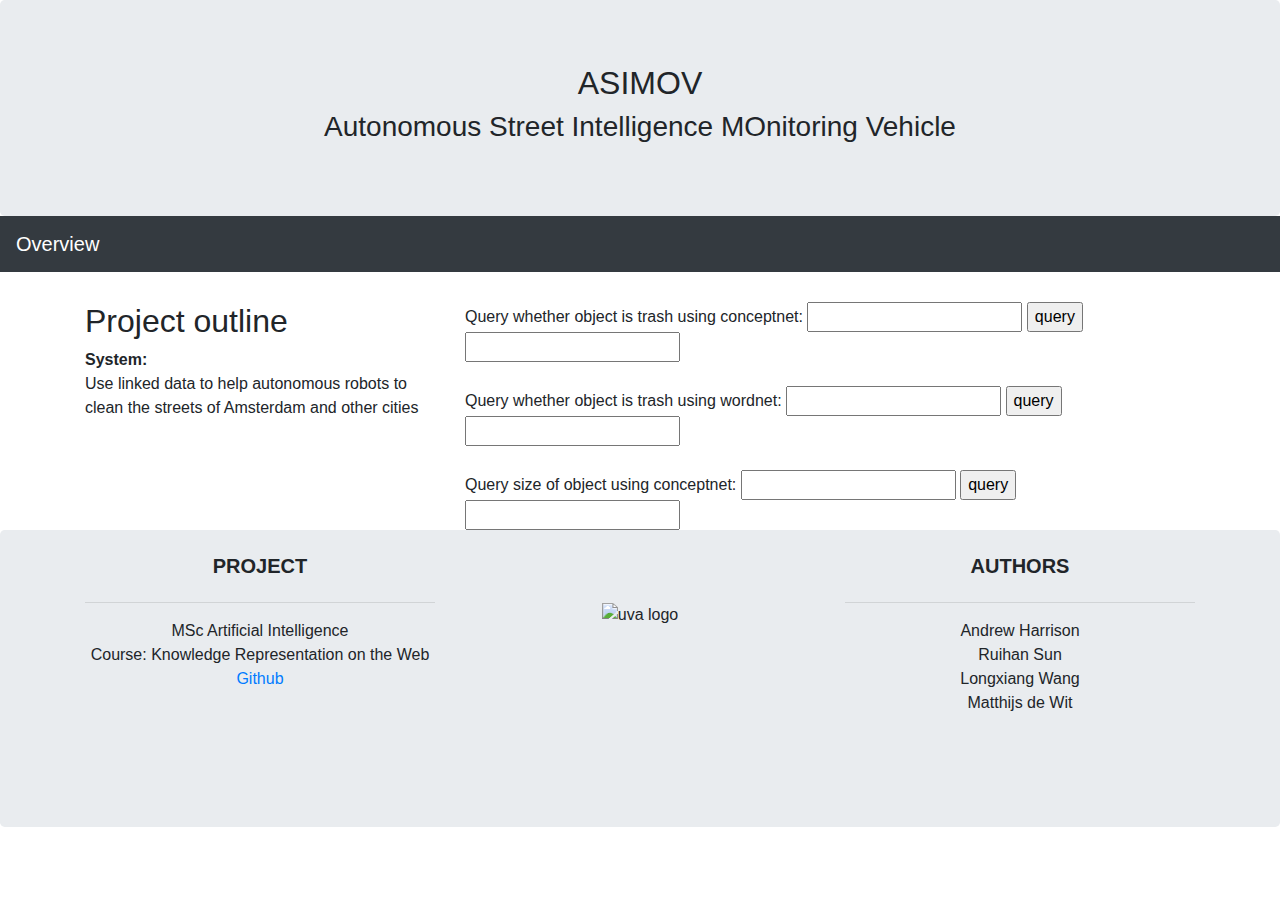
==== templates/index.html @ 2cab8ff0 "webserver" ====
<!DOCTYPE html>
<html lang="en">
<head>
  <title>ASIMOV</title>
  <meta charset="utf-8">
  <meta name="viewport" content="width=device-width, initial-scale=1">
  <link rel="stylesheet" href="https://maxcdn.bootstrapcdn.com/bootstrap/4.5.0/css/bootstrap.min.css">
  <script src="https://ajax.googleapis.com/ajax/libs/jquery/3.5.1/jquery.min.js"></script>
  <script src="https://cdnjs.cloudflare.com/ajax/libs/popper.js/1.16.0/umd/popper.min.js"></script>
  <script src="https://maxcdn.bootstrapcdn.com/bootstrap/4.5.0/js/bootstrap.min.js"></script>
  <link rel="stylesheet" type="text/css" href="static/css/style.css">
  <style>
  .fakeimg {
    height: 200px;
    background: #aaa;
  }
  </style>
</head>

<body>

<div class="jumbotron title text-center" style="margin-bottom:0">
  <h2 id="title">ASIMOV</h2>
  <h3>Autonomous Street Intelligence MOnitoring Vehicle</h3>
</div>

<nav class="navbar navbar-expand-sm bg-dark navbar-dark sticky-top" id="navbar">
  <a class="navbar-brand" href="index.html">Overview</a>
  <button class="navbar-toggler" type="button" data-toggle="collapse" data-target="#collapsibleNavbar">
    <span class="navbar-toggler-icon"></span>
  </button>
</nav>

<div class="container" style="margin-top:30px">
  <div class="row">
    <div class="col-sm-4">
      <div class="grey-box">
        <h2>Project outline</h2>
        <text style="font-weight:bold;">System:</text><p>Use linked data to help autonomous robots to clean the streets of Amsterdam and other cities</p>
      </div>
      <br>
    </div>

    <div class="col-sm-8">
        Query whether object is trash using conceptnet: <input type="text" id="cntrash-input"> <input type="button" value="query" id="cntrash-button" onclick="cntrash()">
        <br>
        <input type="text" id="cntrash-output">
        <br><br>
        Query whether object is trash using wordnet: <input type="text" id="wntrash-input"> <input type="button" value="query" id="wntrash-button" onclick="wntrash()">
        <br>
        <input type="text" id="wntrash-output">
        <br><br>
        Query size of object using conceptnet: <input type="text" id="cnsize-input"> <input type="button" value="query" id="cnsize-button" onclick="cnsize()">
        <br>
        <input type="text" id="cnsize-output">
    </div>

    <script>
        function cntrash() {
            function successHandler(result) {
                document.getElementById("cntrash-output").value = result;
            }
            var input = document.getElementById("cntrash-input").value;
            result = $.ajax({url: "/cntrash/" + input, type: 'GET', success: successHandler})
        }

        function wntrash() {
            function successHandler(result) {
                document.getElementById("wntrash-output").value = result;
            }
            var input = document.getElementById("wntrash-input").value;
            result = $.ajax({url: "/wntrash/" + input, type: 'GET', success: successHandler})
        }

        function cnsize() {
            function successHandler(result) {
                document.getElementById("cnsize-output").value = result;
            }
            var input = document.getElementById("cnsize-input").value;
            result = $.ajax({url: "/cnsize/" + input, type: 'GET', success: successHandler})
        }
    </script>
        
  </div>
</div>

<!-- Footer -->
<footer class="center jumbotron page-footer font-small mdb-color lighten-3 pt-4">

  <!-- Footer Links -->
  <div class="container text-center">

    <!-- Grid row -->
    <div class="row">

      <!-- Grid column -->
      <div class="col-md-4 ">
        <h5 class="font-weight-bold text-uppercase mb-4">Project</h5><hr>
        <text>MSc Artificial Intelligence</text>
        <br>
        <text>Course:</text>
        <text>Knowledge Representation on the Web</text>
        <br>
        <a href="https://github.com/matthijsdewit111/KRW">Github</a>
      </div>
      <!-- Grid column -->

      <!-- <hr class="clearfix w-100 d-md-none"> -->

      <!-- Grid column -->
      <div class="col-md-4 ">
        <br><br>
        <img src="https://www.vu.nl/nl/Images/VUlogo_NL_Blauw_HR_RGB_tcm289-201375.png" alt="uva logo" width="150px" height="33px">
      </div>
      <!-- Grid column -->

      <hr class="clearfix w-100 d-md-none">

      <!-- Grid column -->
      <div class="col-md-4 ">

          <h5 class="font-weight-bold text-uppercase mb-4">Authors</h5><hr>

          <text>Andrew Harrison</text><br>
          <text>Ruihan Sun</text><br>
          <text>Longxiang Wang</text><br>
          <text>Matthijs de Wit</text>
      </div>
      <!-- Grid column -->

      <hr class="clearfix w-100 d-md-none">

    </div>
    <!-- Grid row -->

  </div>
  <br><br>
  <!-- Footer Links -->

</body>
</html>
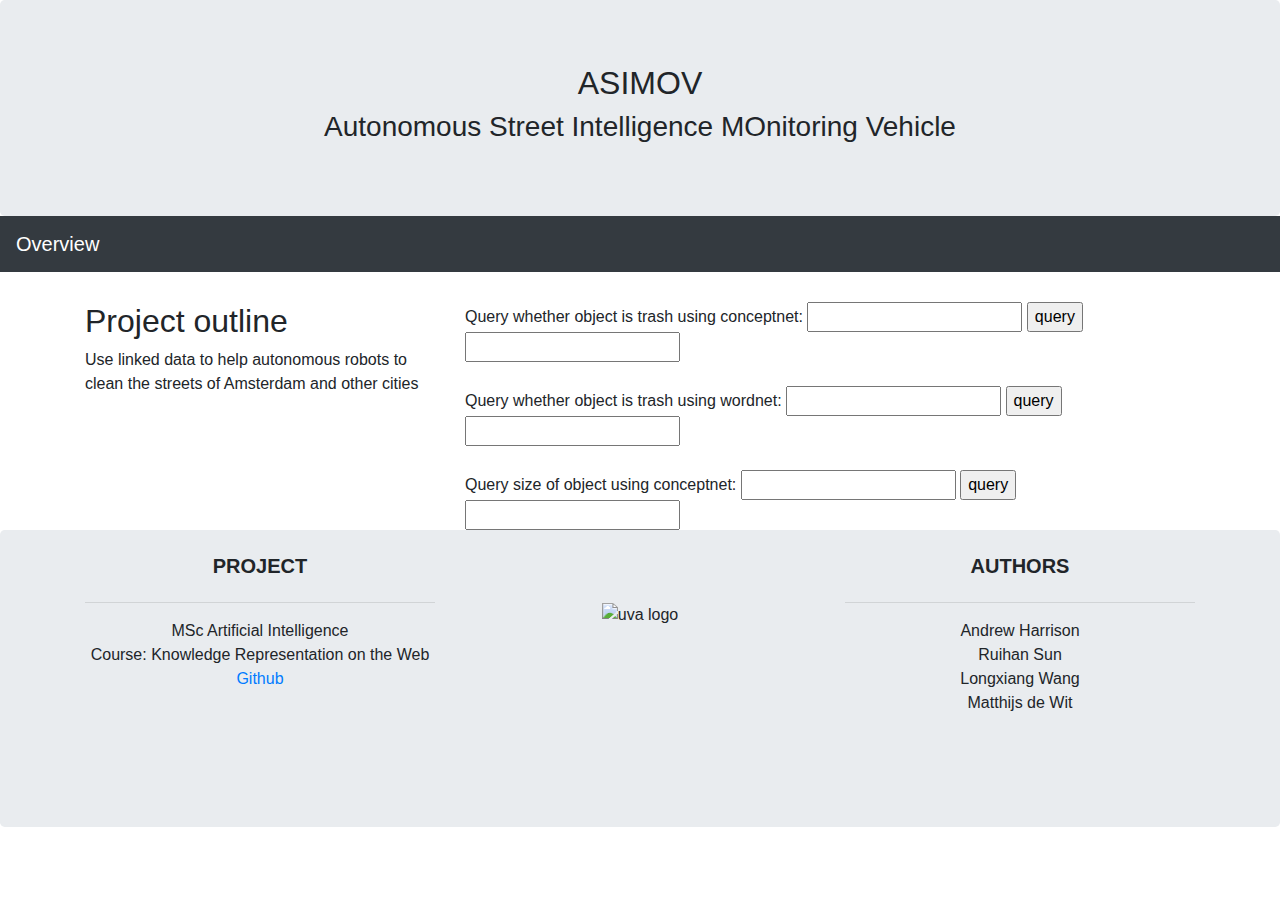
==== commit 9ff79448: "removed system:" ====
--- a/templates/index.html
+++ b/templates/index.html
@@ -36,7 +36,7 @@
     <div class="col-sm-4">
       <div class="grey-box">
         <h2>Project outline</h2>
-        <text style="font-weight:bold;">System:</text><p>Use linked data to help autonomous robots to clean the streets of Amsterdam and other cities</p>
+        <p>Use linked data to help autonomous robots to clean the streets of Amsterdam and other cities</p>
       </div>
       <br>
     </div>
